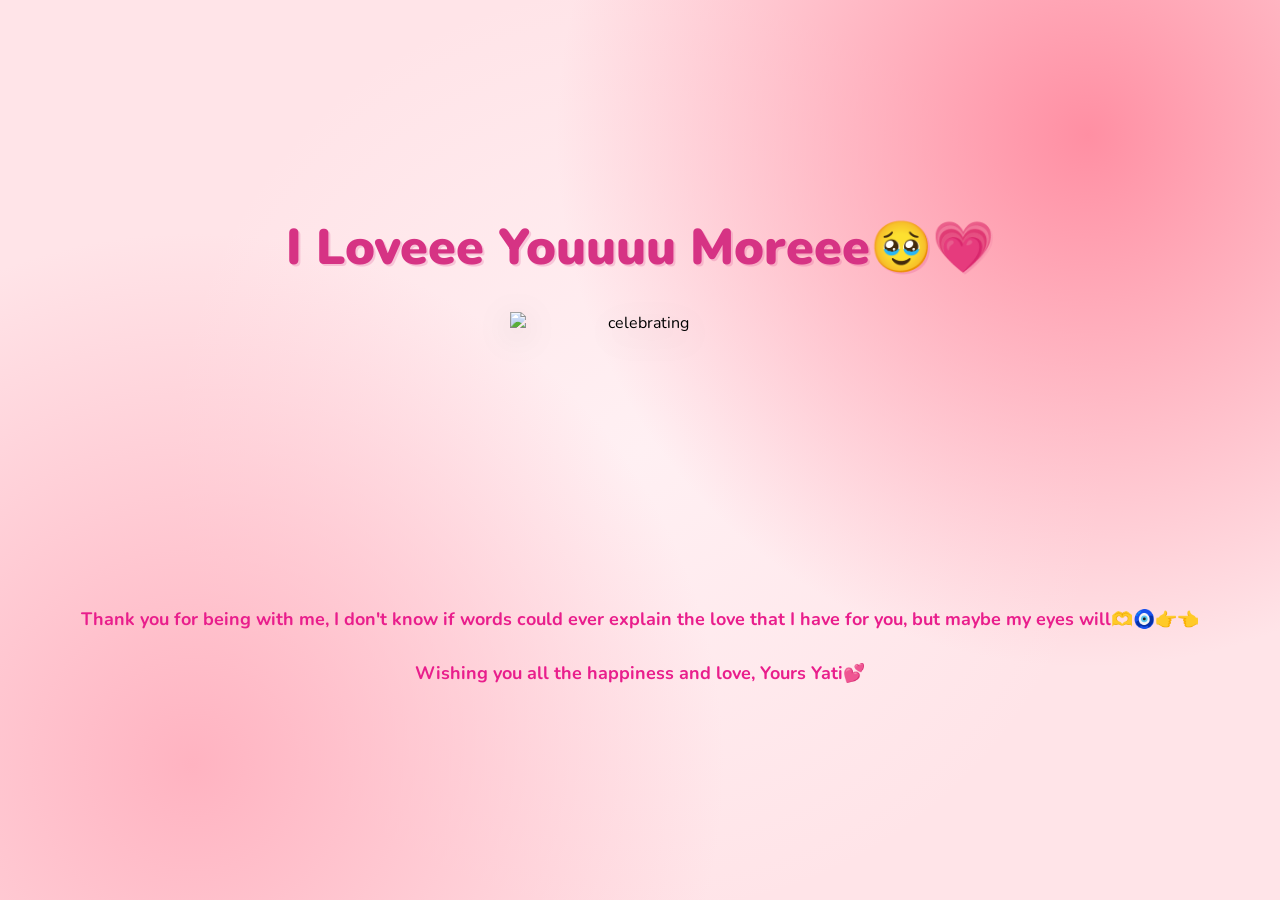
==== yes.html @ 69aa34b3 "Update yes.html" ====
<!DOCTYPE html>
<html lang="en">
<head>
    <meta charset="UTF-8">
    <meta name="viewport" content="width=device-width, initial-scale=1.0">
    <title>I Loveee Youuuu Moreee🥹💗</title>
    <link rel="preconnect" href="https://fonts.googleapis.com">
    <link href="https://fonts.googleapis.com/css2?family=Nunito:wght@400;700;800;900&display=swap" rel="stylesheet">
    <link rel="stylesheet" href="style.css">
    <script src="https://cdn.jsdelivr.net/npm/canvas-confetti@1.9.2/dist/confetti.browser.min.js"></script>
    <style>
        body {
            font-family: 'Nunito', sans-serif;
            margin: 0;
            padding: 0;
        }

        .yes-title {
            font-size: clamp(22px, 6vw, 42px);
            text-align: center;
            padding: 10px;
        }

        .yes-message {
            font-size: clamp(14px, 4vw, 18px);
            line-height: 1.5;
            padding: 10px 15px;
            text-align: center;
        }

        .gif-container img {
            width: 80%;
            max-width: 260px;
            height: auto;
        }

        .yes-container {
            padding: 10px;
        }
    </style>
</head>
<body>
    <div class="hearts-bg"></div>

    <div class="container yes-container">
        <h1 class="yes-title">I Loveee Youuuu Moreee🥹💗</h1>

        <div class="gif-container">
            <img id="cat-gif" src="https://media.tenor.com/eNHbizSfVb0AAAAj/lovemode-cute.gif" alt="celebrating">
        </div>

        <p class="yes-message">Thank you for being with me, I don't know if words could ever explain the love that I have for you, but maybe my eyes will🫶🧿👉👈
        <br><br>
            Wishing you all the happiness and love, Yours Yati💕</p>
    </div>

    <audio id="bg-music" loop autoplay>
        <source src="bas.tera.mp3" type="audio/mpeg">
    </audio>

    <script src="yes-script.js"></script>
</body>
</html>
---- style.css ----
* {
    margin: 0;
    padding: 0;
    box-sizing: border-box;
}

body {
    background-color: #FFE4E8;
    font-family: 'Nunito', sans-serif;
    min-height: 100vh;
    display: flex;
    justify-content: center;
    align-items: center;
    overflow: hidden;
    background-image:
        radial-gradient(circle at 15% 85%, #ffb3c1 0%, transparent 40%),
        radial-gradient(circle at 85% 15%, #ff8fa3 0%, transparent 40%),
        radial-gradient(circle at 50% 50%, #fff0f3 0%, transparent 60%);
}

/* Floating hearts background */
.hearts-bg {
    position: fixed;
    top: 0; left: 0; right: 0; bottom: 0;
    pointer-events: none;
    z-index: 0;
    overflow: hidden;
}

.hearts-bg::before,
.hearts-bg::after {
    content: '💕 💗 💖 💝 💓';
    position: absolute;
    font-size: 1.5rem;
    opacity: 0.15;
    animation: floatHearts 12s linear infinite;
    white-space: nowrap;
    top: 100%;
    left: 10%;
}

.hearts-bg::after {
    animation-delay: 6s;
    left: 60%;
    content: '💗 💕 💓 💖 💝';
}

@keyframes floatHearts {
    from { transform: translateY(0); opacity: 0.15; }
    to { transform: translateY(-110vh); opacity: 0; }
}

.container {
    position: relative;
    z-index: 1;
    text-align: center;
    padding: 40px 20px;
}

h1 {
    font-size: 2.4rem;
    color: #d63384;
    font-weight: 900;
    margin-bottom: 20px;
    text-shadow: 2px 2px 0px rgba(214, 51, 132, 0.2);
    animation: wiggle 2s ease-in-out infinite;
}

@keyframes wiggle {
    0%, 100% { transform: rotate(-1deg); }
    50% { transform: rotate(1deg); }
}

.gif-container {
    margin: 20px auto;
    display: flex;
    justify-content: center;
}

#cat-gif {
    width: 200px;
    height: 200px;
    object-fit: contain;
    filter: drop-shadow(0 8px 16px rgba(0,0,0,0.15));
    transition: opacity 0.3s ease;
}

.buttons {
    display: flex;
    gap: 20px;
    justify-content: center;
    align-items: center;
    margin-top: 30px;
    flex-wrap: wrap;
}

#yes-btn {
    background: linear-gradient(135deg, #4CAF50, #45a049);
    color: white;
    border: none;
    border-radius: 16px;
    font-size: 1.6rem;
    font-weight: 900;
    font-family: 'Nunito', sans-serif;
    padding: 18px 45px;
    cursor: pointer;
    transition: transform 0.15s, box-shadow 0.15s;
    box-shadow: 0 6px 20px rgba(76, 175, 80, 0.45);
    letter-spacing: 1px;
}

#yes-btn:hover {
    transform: scale(1.06) translateY(-2px);
    box-shadow: 0 10px 28px rgba(76, 175, 80, 0.55);
}

#yes-btn:active {
    transform: scale(0.98);
}

#no-btn {
    background: linear-gradient(135deg, #e74c3c, #c0392b);
    color: white;
    border: none;
    border-radius: 12px;
    font-size: 1rem;
    font-weight: 700;
    font-family: 'Nunito', sans-serif;
    padding: 12px 28px;
    cursor: pointer;
    transition: background 0.2s, left 0.25s ease, top 0.25s ease;
    box-shadow: 0 4px 14px rgba(231, 76, 60, 0.4);
}

#no-btn:hover {
    background: linear-gradient(135deg, #c0392b, #a93226);
}


#tease-toast {
    margin-top: 14px;
    font-size: 1rem;
    color: #d63384;
    font-weight: 700;
    font-style: italic;
    opacity: 0;
    transform: translateY(6px);
    transition: opacity 0.3s ease, transform 0.3s ease;
    min-height: 1.5rem;
}

#tease-toast.show {
    opacity: 1;
    transform: translateY(0);
}

/* Music toggle button */
#music-toggle {
    position: fixed;
    bottom: 20px;
    right: 20px;
    background: rgba(255, 255, 255, 0.85);
    border: none;
    border-radius: 50%;
    width: 52px;
    height: 52px;
    font-size: 1.4rem;
    cursor: pointer;
    backdrop-filter: blur(10px);
    box-shadow: 0 4px 12px rgba(0, 0, 0, 0.12);
    transition: transform 0.2s;
    z-index: 100;
}

#music-toggle:hover {
    transform: scale(1.1);
}

/* Yes page specific */
.yes-container h1.yes-title {
    font-size: 50px;
    animation: bounceTitle 0.6s ease infinite alternate;
}

@keyframes bounceTitle {
    from { transform: translateY(0) rotate(-1deg); }
    to { transform: translateY(-12px) rotate(1deg); }
}

.yes-message {
    font-size: 50px;
    color: #e91e8c;
    font-weight: 700;
    margin-top: 24px;
    animation: fadeIn 1s ease 0.5s both;
}

@keyframes fadeIn {
    from { opacity: 0; transform: translateY(10px); }
    to { opacity: 1; transform: translateY(0); }
}

.yes-container #cat-gif {
    width: 260px;
    height: 260px;
}
/* Mobile Responsive Updates */

/* For tablets and smaller screens */
@media (max-width: 768px) {
    ...
}
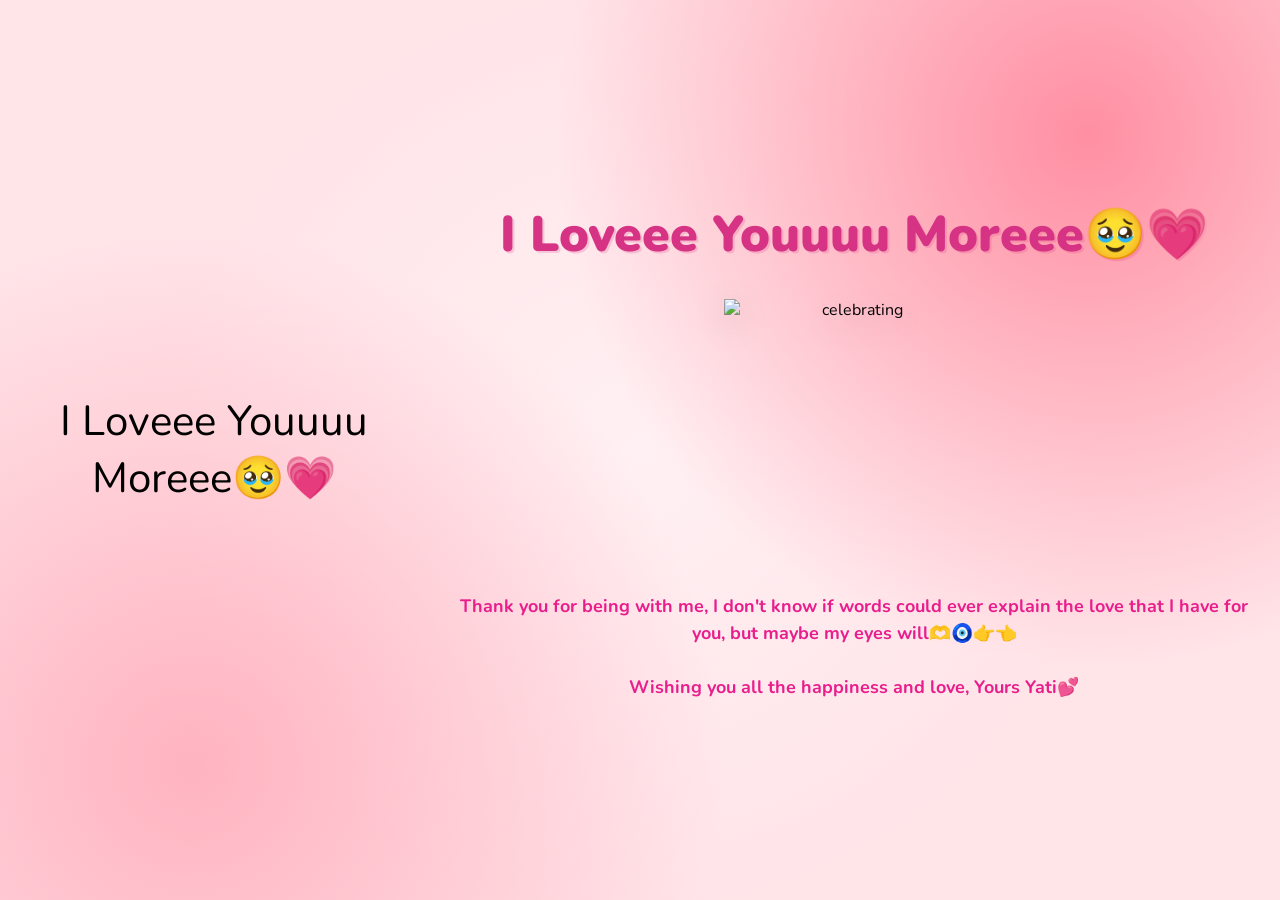
==== commit 3d21ca94: "Update yes.html" ====
--- a/yes.html
+++ b/yes.html
@@ -3,7 +3,7 @@
 <head>
     <meta charset="UTF-8">
     <meta name="viewport" content="width=device-width, initial-scale=1.0">
-    <title>I Loveee Youuuu Moreee🥹💗</title>
+    <p class="yes-title">I Loveee Youuuu Moreee🥹💗</p>
     <link rel="preconnect" href="https://fonts.googleapis.com">
     <link href="https://fonts.googleapis.com/css2?family=Nunito:wght@400;700;800;900&display=swap" rel="stylesheet">
     <link rel="stylesheet" href="style.css">
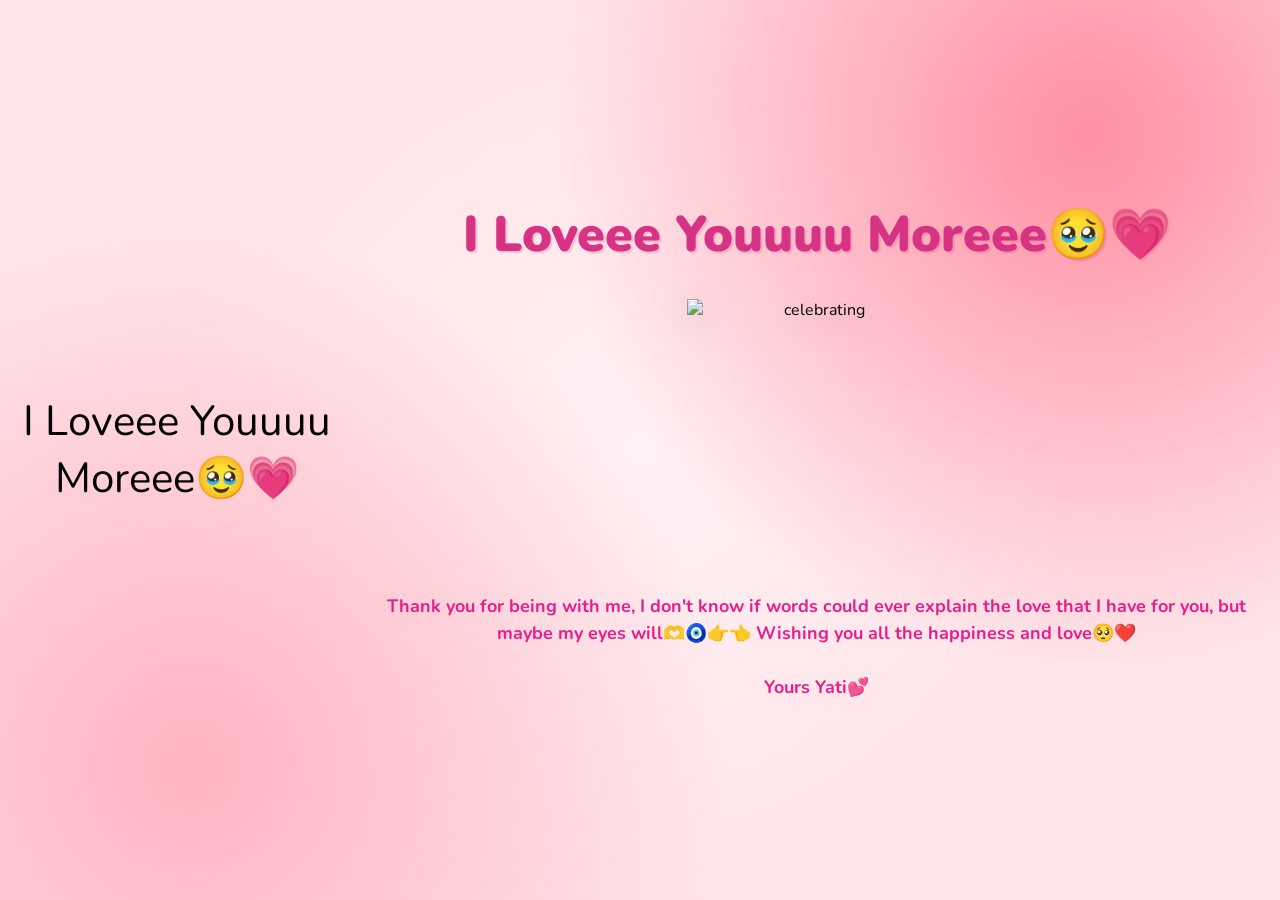
==== commit e3b00e32: "Update yes.html" ====
--- a/yes.html
+++ b/yes.html
@@ -50,8 +50,8 @@
         </div>
 
         <p class="yes-message">Thank you for being with me, I don't know if words could ever explain the love that I have for you, but maybe my eyes will🫶🧿👉👈
-        <br><br>
-            Wishing you all the happiness and love, Yours Yati💕</p>
+        Wishing you all the happiness and love🥺❤️
+            <br><br>Yours Yati💕</p>
     </div>
 
     <audio id="bg-music" loop autoplay>
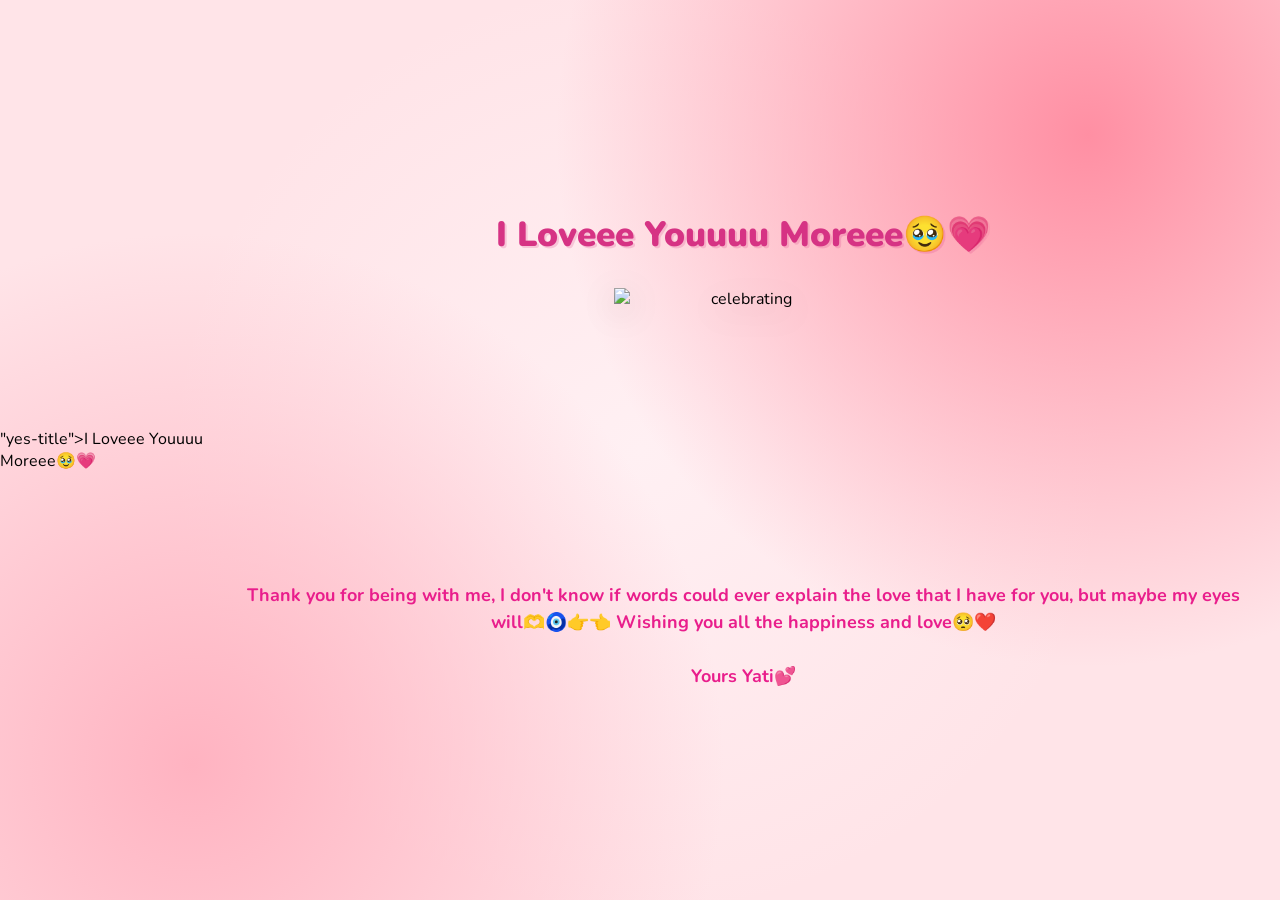
==== commit 73b8b9ca: "Update yes.html" ====
--- a/yes.html
+++ b/yes.html
@@ -3,7 +3,7 @@
 <head>
     <meta charset="UTF-8">
     <meta name="viewport" content="width=device-width, initial-scale=1.0">
-    <p class="yes-title">I Loveee Youuuu Moreee🥹💗</p>
+    <title></title>"yes-title">I Loveee Youuuu Moreee🥹💗</title>
     <link rel="preconnect" href="https://fonts.googleapis.com">
     <link href="https://fonts.googleapis.com/css2?family=Nunito:wght@400;700;800;900&display=swap" rel="stylesheet">
     <link rel="stylesheet" href="style.css">
--- a/style.css
+++ b/style.css
@@ -178,7 +178,7 @@
 
 /* Yes page specific */
 .yes-container h1.yes-title {
-    font-size: 50px;
+    font-size: 35px ;
     animation: bounceTitle 0.6s ease infinite alternate;
 }
 
@@ -188,7 +188,7 @@
 }
 
 .yes-message {
-    font-size: 50px;
+    font-size: 35px;
     color: #e91e8c;
     font-weight: 700;
     margin-top: 24px;
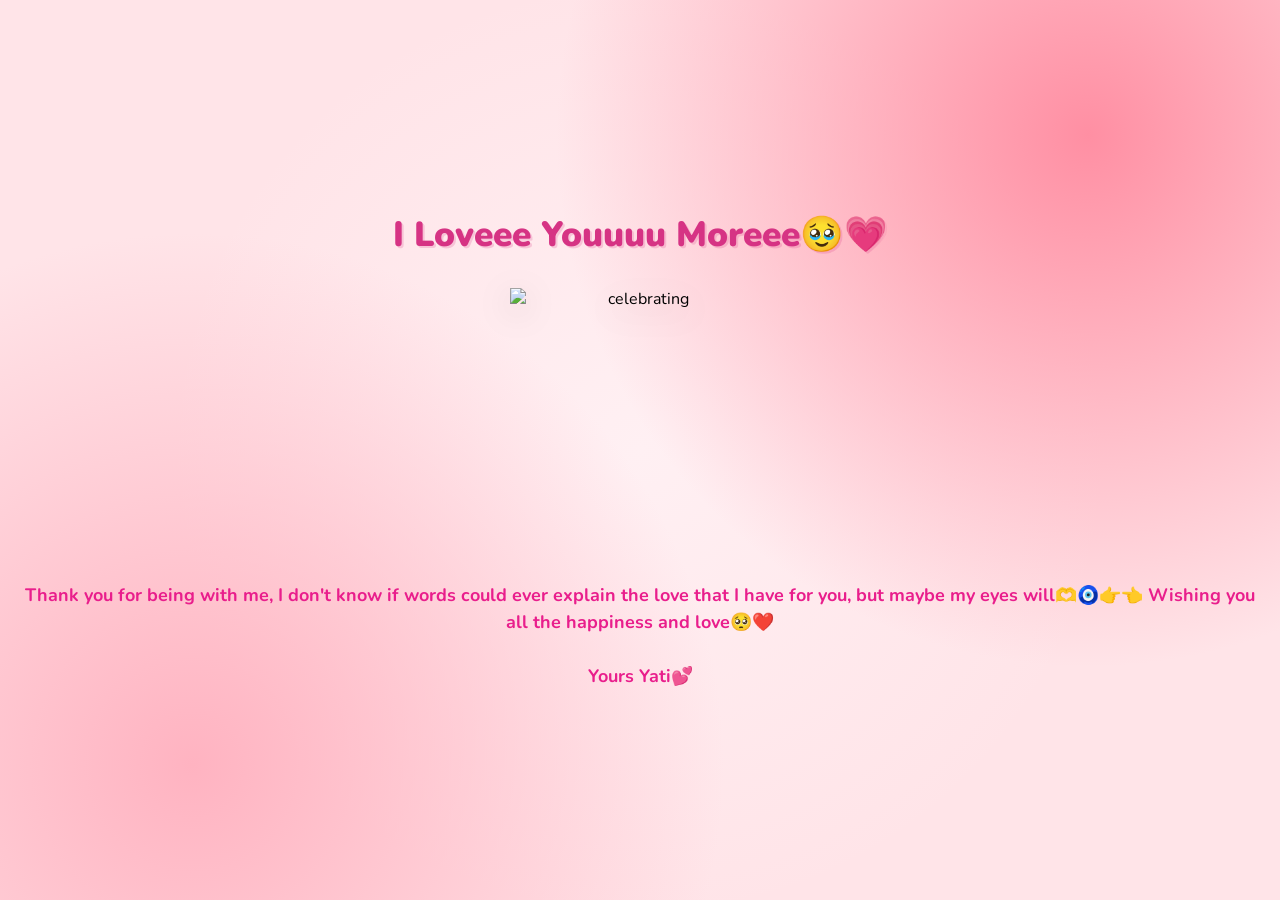
==== commit ac251040: "Update yes.html" ====
--- a/yes.html
+++ b/yes.html
@@ -3,7 +3,7 @@
 <head>
     <meta charset="UTF-8">
     <meta name="viewport" content="width=device-width, initial-scale=1.0">
-    <title></title>"yes-title">I Loveee Youuuu Moreee🥹💗</title>
+    <title>I Loveee Youuuu Moreee🥹💗</title>
     <link rel="preconnect" href="https://fonts.googleapis.com">
     <link href="https://fonts.googleapis.com/css2?family=Nunito:wght@400;700;800;900&display=swap" rel="stylesheet">
     <link rel="stylesheet" href="style.css">
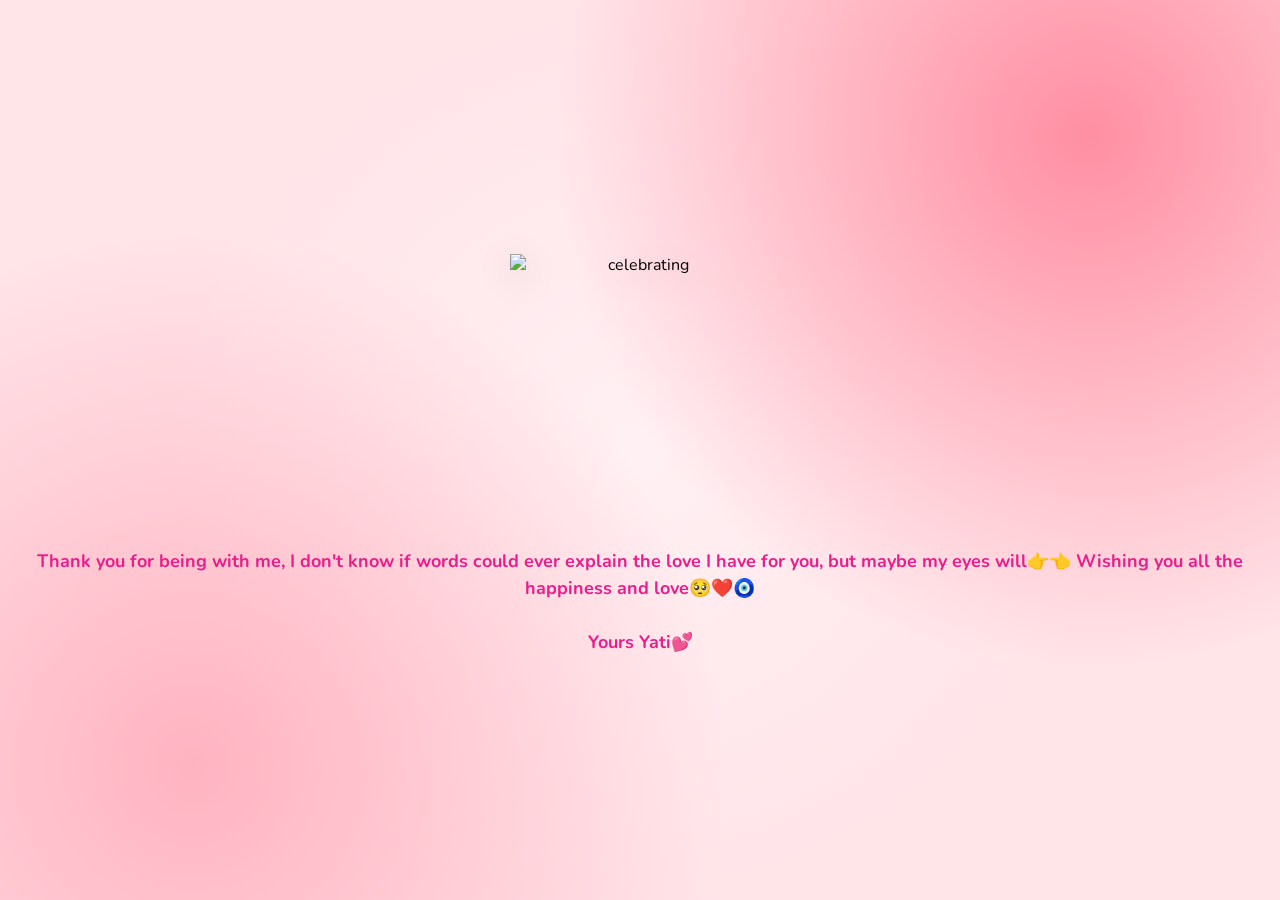
==== commit 037e0499: "Update yes.html" ====
--- a/yes.html
+++ b/yes.html
@@ -43,14 +43,13 @@
     <div class="hearts-bg"></div>
 
     <div class="container yes-container">
-        <h1 class="yes-title">I Loveee Youuuu Moreee🥹💗</h1>
-
+        
         <div class="gif-container">
             <img id="cat-gif" src="https://media.tenor.com/eNHbizSfVb0AAAAj/lovemode-cute.gif" alt="celebrating">
         </div>
 
-        <p class="yes-message">Thank you for being with me, I don't know if words could ever explain the love that I have for you, but maybe my eyes will🫶🧿👉👈
-        Wishing you all the happiness and love🥺❤️
+        <p class="yes-message">Thank you for being with me, I don't know if words could ever explain the love I have for you, but maybe my eyes will👉👈
+        Wishing you all the happiness and love🥺❤️🧿
             <br><br>Yours Yati💕</p>
     </div>
 
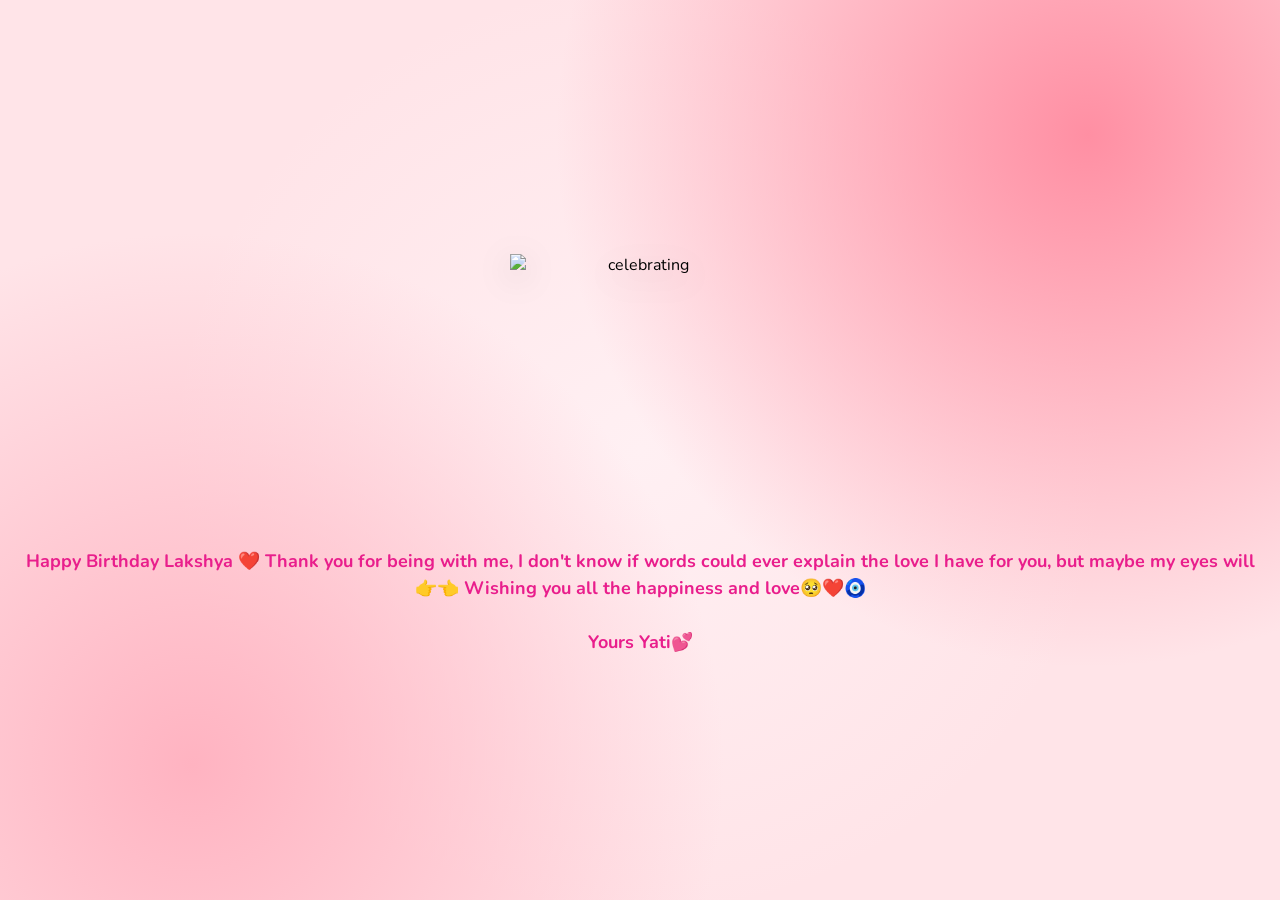
==== commit 8f599074: "Update yes.html" ====
--- a/yes.html
+++ b/yes.html
@@ -48,7 +48,7 @@
             <img id="cat-gif" src="https://media.tenor.com/eNHbizSfVb0AAAAj/lovemode-cute.gif" alt="celebrating">
         </div>
 
-        <p class="yes-message">Thank you for being with me, I don't know if words could ever explain the love I have for you, but maybe my eyes will👉👈
+        <p class="yes-message">Happy Birthday Lakshya ❤️ Thank you for being with me, I don't know if words could ever explain the love I have for you, but maybe my eyes will👉👈
         Wishing you all the happiness and love🥺❤️🧿
             <br><br>Yours Yati💕</p>
     </div>
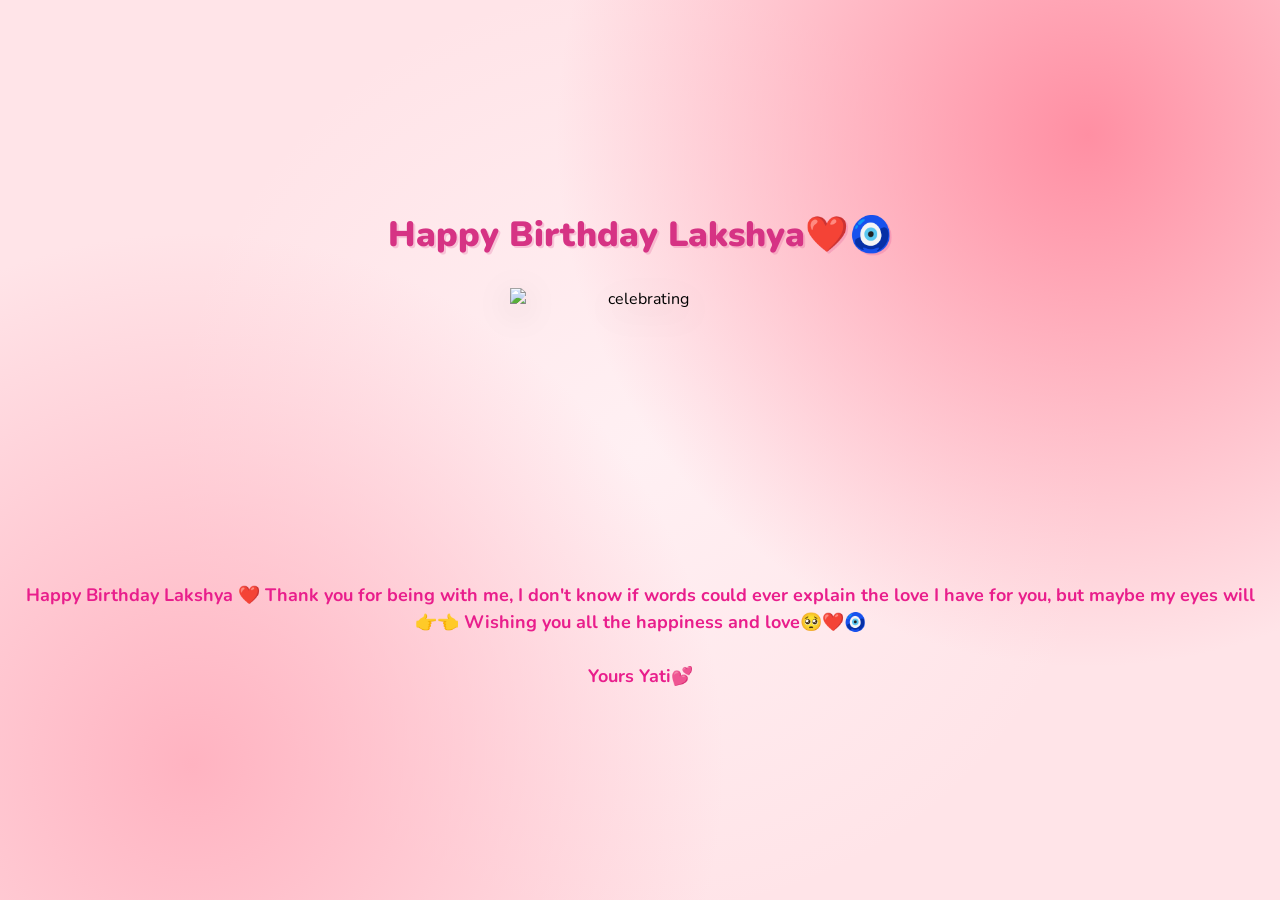
==== commit a2e3facf: "Update yes.html" ====
--- a/yes.html
+++ b/yes.html
@@ -43,6 +43,7 @@
     <div class="hearts-bg"></div>
 
     <div class="container yes-container">
+        <h1 class="yes-title"> Happy Birthday Lakshya❤️🧿</h1>
         
         <div class="gif-container">
             <img id="cat-gif" src="https://media.tenor.com/eNHbizSfVb0AAAAj/lovemode-cute.gif" alt="celebrating">
